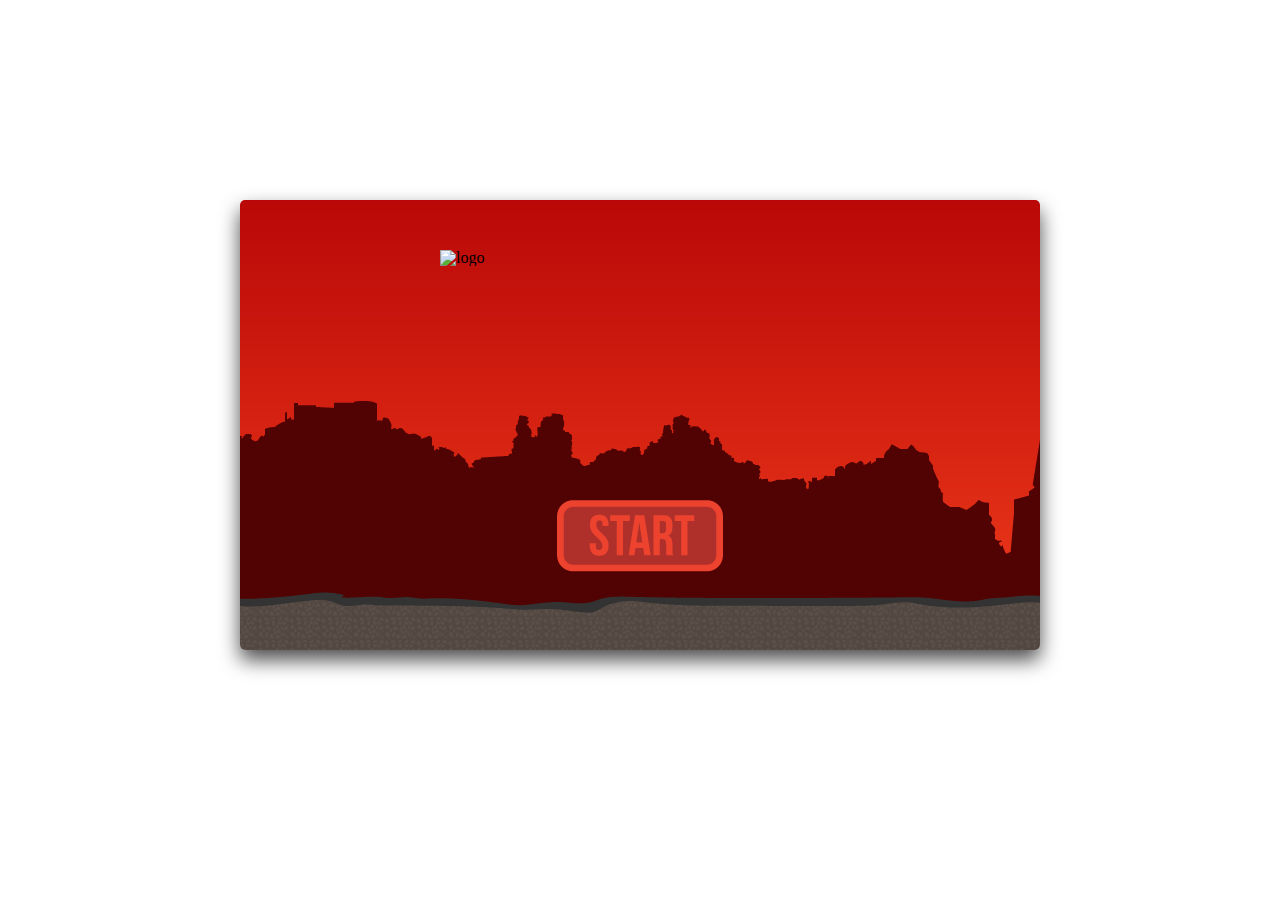
==== index.html @ ce3c9cc4 "fix conflict" ====
<!DOCTYPE html>
<html lang="fr">
	<head>
		<meta charset="utf-8"/>
		<title>Word Fight</title>
		<meta name="description" content="Game Design Word Fight">
		<meta name="author" content="Word Fight Group">

		<link rel="stylesheet" href="css/style.css" type="text/css">
		
		<link href='http://fonts.googleapis.com/css?family=Oxygen:400,700,300' rel='stylesheet' type='text/css'>

        <script src="./js/jquery-2.0.3.min.js"></script>
        <script src="./js/script.js"></script>
        <script src="./js/jquery.knob.js"></script>
        <script src="./js/jquery.backgroundpos.min.js"></script>
        <script src="./js/jquery.transit.min.js"></script>
        
	</head>
	
	<body>
		<img src="img/logo.png" alt="logo" id="logo">
		<div id="timeBack"></div>
		<div id="game-content">
		
			<span id="start"></span>
			
			<div id="player">
				<div id="lifeP">
					<div id="fillP"></div>
				</div>
<!-- 		        <input class="playerTime"> -->
<!-- 		        Dégats missile:<span id="playerDamages"></span> -->
			</div>
			
			<div id="ennemy">
				<div id="lifeE">
					<div id="fillE"></div>
				</div>
		        Temps missile:<span id="enemyTime" data-min="0" data-max="30"></span><br>
<!-- 		        Dégats missile:<span id="enemyDamages"></span> -->
			</div>
			
			<div id="popup">
				<h2 id="level">Niveau 1</h2>
				<p>Collaboratively administrate empowered markets via plug-and-play networks. Dynamically procrastinate B2C users after installed base benefits. Dramatically visualize customer directed convergence without revolutionary ROI. Collaboratively administrate empowered markets via plug-and-play networks. Dynamically procrastinate B2C users after installed base benefits. Dramatically visualize customer directed convergence without revolutionary ROI.</p>
				<img src="img/start.png" id="level-start">
			</div>
			
			<div id="CastleP"></div>
			<div id="CastleE"></div>
	
	        <h2 id="word"></h2>
	        <input type="text" id="wordField">
		</div>

	</body>
	
</html>
---- css/style.css ----
/* http://meyerweb.com/eric/tools/css/reset/ 
   v2.0 | 20110126
   License: none (public domain)
*/

html, body, div, span, applet, object, iframe,
h1, h2, h3, h4, h5, h6, p, blockquote, pre,
a, abbr, acronym, address, big, cite, code,
del, dfn, em, img, ins, kbd, q, s, samp,
small, strike, strong, sub, sup, tt, var,
b, u, i, center,
dl, dt, dd, ol, ul, li,
fieldset, form, label, legend,
table, caption, tbody, tfoot, thead, tr, th, td,
article, aside, canvas, details, embed, 
figure, figcaption, footer, header, hgroup, 
menu, nav, output, ruby, section, summary,
time, mark, audio, video {
	margin: 0;
	padding: 0;
	border: 0;
	font-size: 100%;
	font: inherit;
	vertical-align: baseline;
}
/* HTML5 display-role reset for older browsers */
article, aside, details, figcaption, figure, 
footer, header, hgroup, menu, nav, section {
	display: block;
}
body {
	line-height: 1;
}
ol, ul {
	list-style: none;
}
blockquote, q {
	quotes: none;
}
blockquote:before, blockquote:after,
q:before, q:after {
	content: '';
	content: none;
}
table {
	border-collapse: collapse;
	border-spacing: 0;
}


/*		GENERAL CSS		*/

@font-face {
    font-family: Bebas;
    src: url(../font/BebasNeue.ttf);
} 

body {
	background: url("../img/debut_dark.png");
}
#timeBack {
	height: 0%;
	width: 100%;
	background: rgba(255,0,0,0.5);
	position: absolute;
	bottom: 0;
}
#logo {
	width: 400px;
	margin: 0 auto;
	display: block;
	position: absolute;
	left: 0;
	right: 0;
	top: 250px;
	z-index: 10;
	
	-webkit-transition: 2s ease;
	-moz-transition: 2s ease;
	transition: 2s ease;
}
#start {
	cursor: pointer;
	margin: 0 auto;
	display: block;
	position: absolute;
	left: 0;
	right: 0;
	top: 300px;
	width: 168px;
	height: 72px;
	background: url("../img/start.png");
}

#game-content {
	position: relative;
	z-index: 9;
	height: 450px;
	width: 800px;
	margin: 200px auto 100px auto;
	border-radius: 5px;
	background: url("../img/fond2.png") repeat-x;
	box-shadow: 0px 10px 20px rgba(0,0,0,0.7);
	overflow: hidden;
}
#player {
	background: red;
	position: absolute;
	top: 300px;
	left: 50px;
	display: none;
}
#lifeP {
	width: 150px;
	height: 40px;
	background: #942121;
	position: absolute;
	top: -280px;
	left: 10px;
	border-radius: 5px;
	border: 2px solid white;
}
#fillP {
	width: 100%;
	height: 100%;
	background: red;
	
	-webkit-transition: 2s ease;
	-moz-transition: 2s ease;
	transition: 2s ease;
}
#lifeP:before {
	content: "Pv";
	position: absolute;
	left: -45px;
	line-height: 40px;
	font-family: "Bebas",sans-serif;
	font-size: 2.5em;
}

#ennemy {
	background: blue;
	position: absolute;
	top: 300px;
	right: 50px;
	display: none;
}
#lifeE {
	width: 150px;
	height: 40px;
	background: #1c1c91;
	position: absolute;
	top: -280px;
	right: 10px;
	border-radius: 5px;
	border: 2px solid white;
}
#fillE {
	width: 100%;
	height: 100%;
	background: blue;
	float: right;
	
	-webkit-transition: 2s ease;
	-moz-transition: 2s ease;
	transition: 2s ease;
}
#lifeE:after {
	content: "Pv";
	position: absolute;
	right: -45px;
	line-height: 40px;
	font-family: "Bebas",sans-serif;
	font-size: 2.5em;
}

#word {
	display: none;
	margin: 0 auto;
	position: absolute;
	right: 0;
	left: 0;
	top: 10px;
	text-align: center;
	font-family: "Bebas", sans-serif;
	font-size: 4em;
}
#wordField {
	display: none;
	position: absolute;
	margin: 0 auto;
	left: 0;
	right: 0;
	bottom: 40px;
	height: 40px;
	font-size: 1.2em;
	text-align: center;
	width: 35%;
    text-transform:uppercase;
}

#popup {
	width: 60%;
	height: 300px;
	background: rgba(255,255,255,0.9);
	margin: 0 auto;
	position: absolute;
	left: 0;
	right: 0;
	top: 80px;
	border-radius: 5px;
	display: none;
}
#popup h2 {
	text-align: center;
	font-family: "Bebas", sans-serif;
	font-size: 2em;
	margin: 20px 0;
}
#popup p {
	font-family: 'Oxygen', sans-serif;
	font-size: 0.9em;
	width: 90%;
	margin: 0 auto;
	line-height: 1.4em;
}
#level-start {
	cursor: pointer;
	margin: 0 auto;
	display: block;
	position: absolute;
	left: 0;
	right: 0;
	bottom: 10px;
	width: 100px;
	z-index: 100;

}

#CastleP {
	background: url("../img/joueur_1.png");
	width: 200px;
	height: 200px;
	position: absolute;
	bottom: 20px;
	left: 800px;
}
#CastleE {
	background: url("../img/ennemi_1.png");
	width: 200px;
	height: 200px;
	position: absolute;
	bottom: 20px;
	left: 1000px;
}
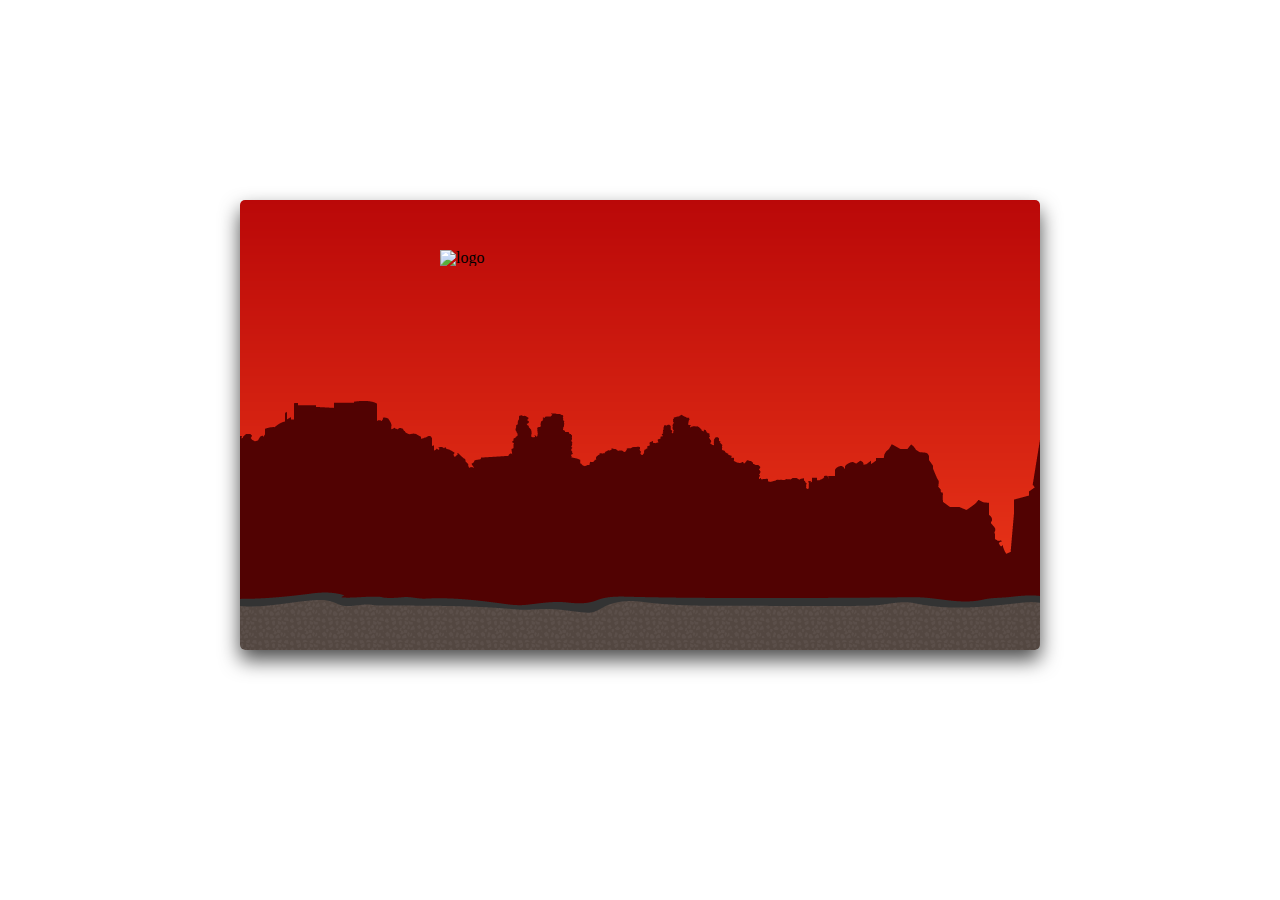
==== commit 62c9cf94: "minor change" ====
--- a/index.html
+++ b/index.html
@@ -20,7 +20,8 @@
 	
 	<body>
 		<img src="img/logo.png" alt="logo" id="logo">
-		<div id="timeBack"></div>
+<!-- 		<input class="playerTime"> -->
+		
 		<div id="game-content">
 		
 			<span id="start"></span>
@@ -28,32 +29,55 @@
 			<div id="player">
 				<div id="lifeP">
 					<div id="fillP"></div>
+					<span id="playerHP"></span>
 				</div>
-<!-- 		        <input class="playerTime"> -->
-<!-- 		        Dégats missile:<span id="playerDamages"></span> -->
 			</div>
 			
 			<div id="ennemy">
 				<div id="lifeE">
 					<div id="fillE"></div>
+					<span id="enemyHP"></span>
 				</div>
-		        Temps missile:<span id="enemyTime" data-min="0" data-max="30"></span><br>
+<!-- 		        Temps missile:<span id="enemyTime" data-min="0" data-max="30"></span><br> -->
 <!-- 		        Dégats missile:<span id="enemyDamages"></span> -->
 			</div>
 			
 			<div id="popup">
-				<h2 id="level">Niveau 1</h2>
-				<p>Collaboratively administrate empowered markets via plug-and-play networks. Dynamically procrastinate B2C users after installed base benefits. Dramatically visualize customer directed convergence without revolutionary ROI. Collaboratively administrate empowered markets via plug-and-play networks. Dynamically procrastinate B2C users after installed base benefits. Dramatically visualize customer directed convergence without revolutionary ROI.</p>
-				<img src="img/start.png" id="level-start">
+				<h2>Niveau <span id="level"></span></h2>
+				<p></p>
+				<img src="img/start.png" id="level-start" alt="start-level">
 			</div>
 			
-			<div id="CastleP"></div>
-			<div id="CastleE"></div>
+			<div id="CastleP">
+				<div id="contain-canonP">
+					<img src="img/canon_joueur.png">
+					<img src="img/roue_joueur.png">
+					<div id="bouletP">
+						<img src="img/bouletE.png">
+						<span id="playerDamages"></span>
+					</div>
+					
+				</div>
+			</div>
+			<div id="CastleE">
+				<div id="contain-canonE">
+					<img src="img/canon_ennemi.png">
+					<img src="img/roue_ennemi.png">
+					<div id="bouletE">
+						<img src="img/boulet.png">
+						<span id="enemyDamages"></span>
+					</div>
+				</div>
+			</div>
 	
 	        <h2 id="word"></h2>
-	        <input type="text" id="wordField">
+	        
 		</div>
+		
+		<input type="text" id="wordField">
 
 	</body>
 	
-</html>+</html>
+
+
--- a/css/style.css
+++ b/css/style.css
@@ -58,13 +58,6 @@
 body {
 	background: url("../img/debut_dark.png");
 }
-#timeBack {
-	height: 0%;
-	width: 100%;
-	background: rgba(255,0,0,0.5);
-	position: absolute;
-	bottom: 0;
-}
 #logo {
 	width: 400px;
 	margin: 0 auto;
@@ -82,7 +75,7 @@
 #start {
 	cursor: pointer;
 	margin: 0 auto;
-	display: block;
+	display: none;
 	position: absolute;
 	left: 0;
 	right: 0;
@@ -104,7 +97,6 @@
 	overflow: hidden;
 }
 #player {
-	background: red;
 	position: absolute;
 	top: 300px;
 	left: 50px;
@@ -129,6 +121,15 @@
 	-moz-transition: 2s ease;
 	transition: 2s ease;
 }
+#playerHP {
+	position: absolute;
+	top: 0;
+	left: 5px;
+	font-family: "Bebas", sans-serif;
+	font-size: 1.5em;
+	line-height: 40px;
+	color: rgba(255,255,255,0.5);
+}
 #lifeP:before {
 	content: "Pv";
 	position: absolute;
@@ -137,9 +138,35 @@
 	font-family: "Bebas",sans-serif;
 	font-size: 2.5em;
 }
+#contain-canonP {
+	position: relative;
+	width: 100px;
+	height: 100px;
+	z-index: 40;
+	top: 130px;
+	left: 140px;
+}
+#contain-canonP img:first-child {
+	width: 100px;
+	position: absolute;
+	top: 0;
+	z-index: 9;
+}
+#contain-canonP img:nth-child(2) {
+	width: 100px;
+	position: absolute;
+	top: 8px;
+	z-index: 10;
+}
+#bouletP {
+	position: absolute;
+	left: 40px;
+	top: 19px;
+	z-index: 1;
+	width: 30px;
+}
 
 #ennemy {
-	background: blue;
 	position: absolute;
 	top: 300px;
 	right: 50px;
@@ -165,6 +192,15 @@
 	-moz-transition: 2s ease;
 	transition: 2s ease;
 }
+#enemyHP {
+	position: absolute;
+	top: 0;
+	right: 5px;
+	font-family: "Bebas", sans-serif;
+	font-size: 1.5em;
+	line-height: 40px;
+	color: rgba(255,255,255,0.5);
+}
 #lifeE:after {
 	content: "Pv";
 	position: absolute;
@@ -172,6 +208,33 @@
 	line-height: 40px;
 	font-family: "Bebas",sans-serif;
 	font-size: 2.5em;
+}
+#contain-canonE {
+	position: relative;
+	width: 100px;
+	height: 100px;
+	z-index: 40;
+	top: 130px;
+	right: 40px;
+}
+#contain-canonE img:first-child {
+	width: 100px;
+	position: absolute;
+	top: 0;
+	z-index: 9;
+}
+#contain-canonE img:nth-child(2) {
+	width: 100px;
+	position: absolute;
+	top: 8px;
+	z-index: 10;
+}
+#bouletE {
+	position: absolute;
+	right: 40px;
+	top: 19px;
+	z-index: 1;
+	width: 30px;
 }
 
 #word {
@@ -244,6 +307,7 @@
 	position: absolute;
 	bottom: 20px;
 	left: 800px;
+	z-index: 30;
 }
 #CastleE {
 	background: url("../img/ennemi_1.png");
